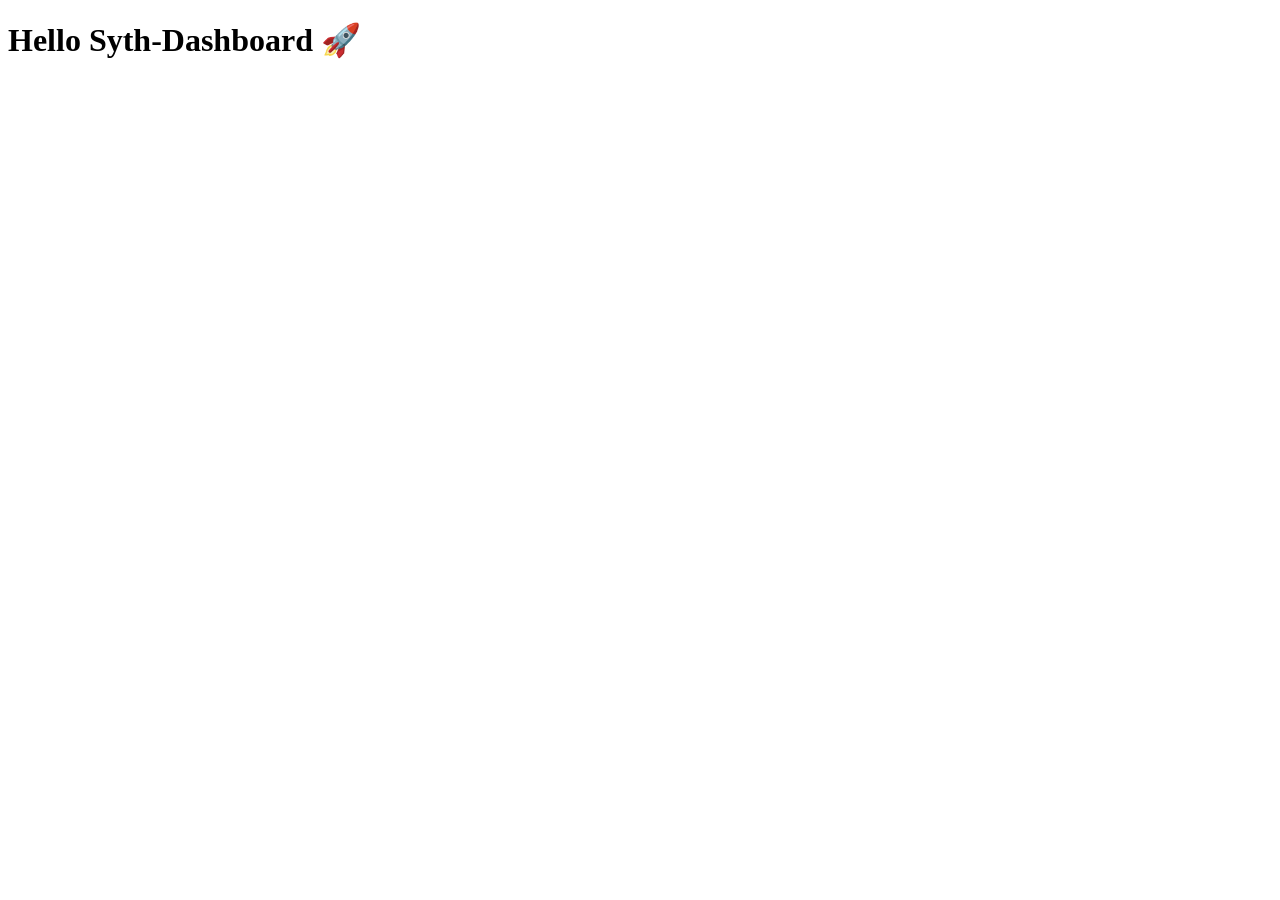
==== index.html @ cd80f68c "Create index.html" ====
<!DOCTYPE html>
<html lang="en">
<head>
    <meta charset="UTF-8">
    <meta name="viewport" content="width=device-width, initial-scale=1.0">
    <title>Syth Dashboard</title>
</head>
<body>

<h1>Hello Syth-Dashboard 🚀</h1>

</body>
</html>
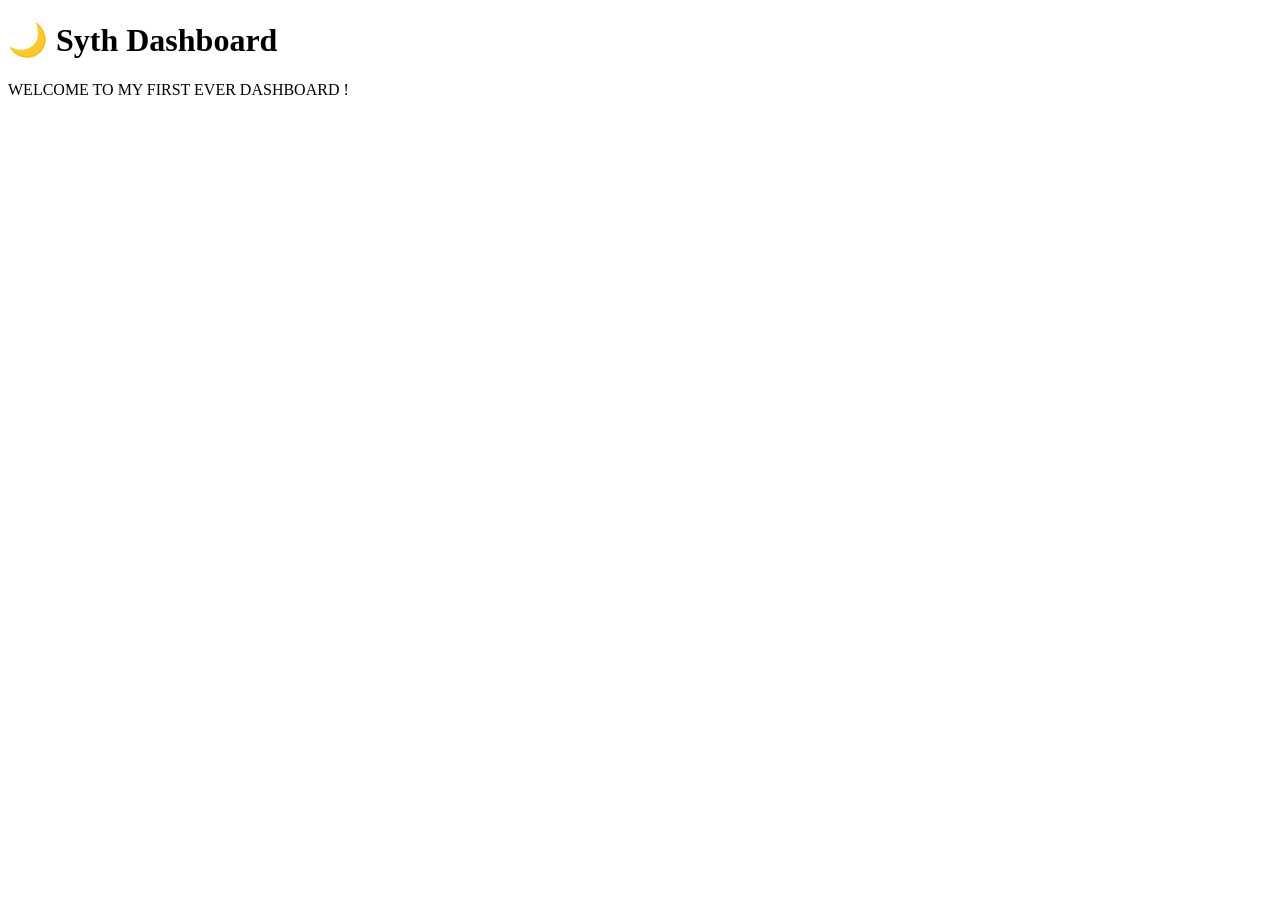
==== commit 46ff3b2a: "Update index.html" ====
--- a/index.html
+++ b/index.html
@@ -1,13 +1,15 @@
 <!DOCTYPE html>
-<html lang="en">
+<html lang="id">
 <head>
     <meta charset="UTF-8">
     <meta name="viewport" content="width=device-width, initial-scale=1.0">
-    <title>Syth Dashboard</title>
+    <title>🌙 Syth Dashboard</title>
 </head>
 <body>
 
-<h1>Hello Syth-Dashboard 🚀</h1>
+    <h1>🌙 Syth Dashboard</h1>
+
+    <p>WELCOME TO MY FIRST EVER DASHBOARD !</p>
 
 </body>
 </html>
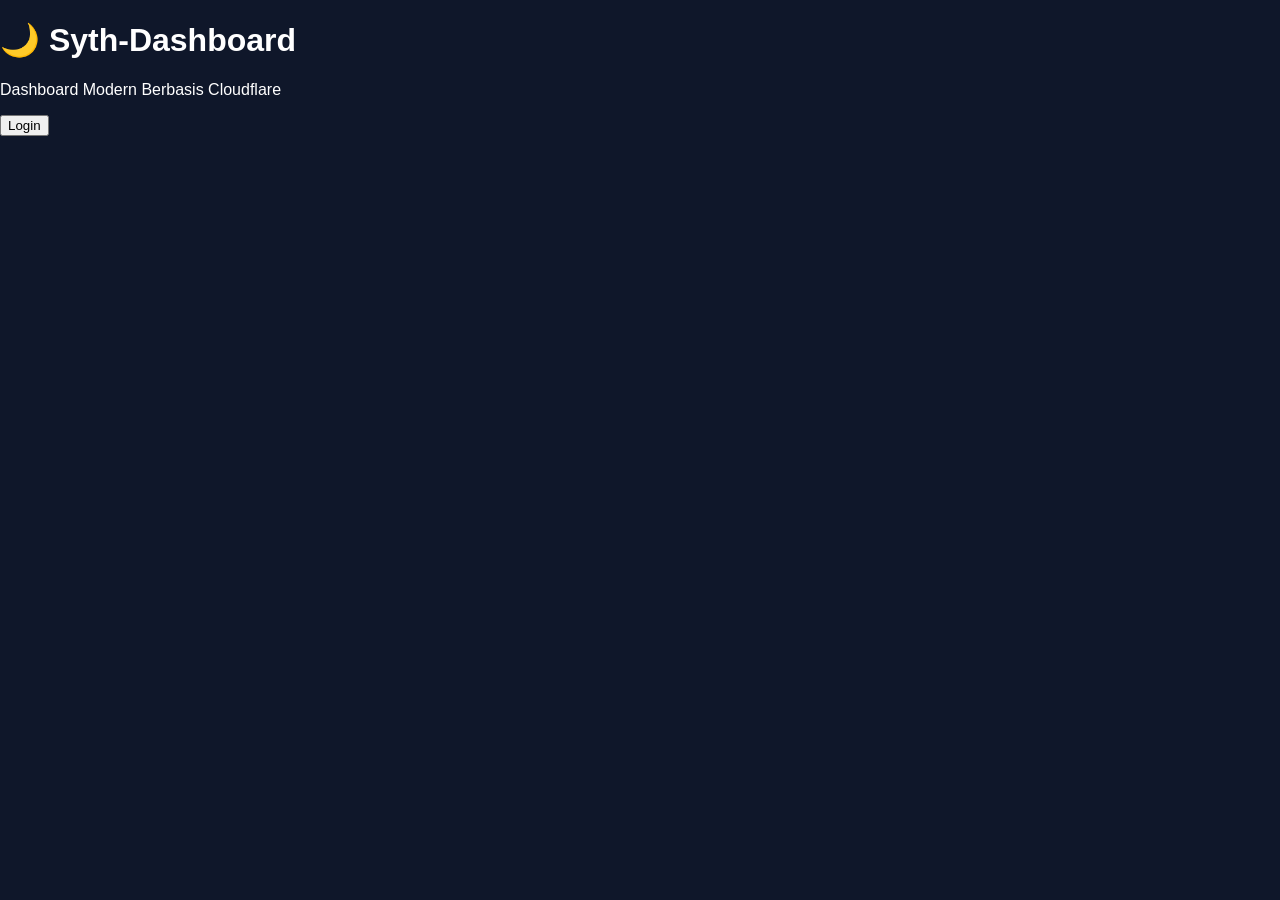
==== commit ab4a986c: "Update index.html" ====
--- a/index.html
+++ b/index.html
@@ -1,15 +1,28 @@
 <!DOCTYPE html>
 <html lang="id">
+
 <head>
-    <meta charset="UTF-8">
-    <meta name="viewport" content="width=device-width, initial-scale=1.0">
-    <title>🌙 Syth Dashboard</title>
+
+<meta charset="UTF-8">
+
+<meta name="viewport" content="width=device-width, initial-scale=1.0">
+
+<title>Syth-Dashboard</title>
+
+<link rel="stylesheet" href="css/style.css">
+
 </head>
+
 <body>
 
-    <h1>🌙 Syth Dashboard</h1>
+<h1>🌙 Syth-Dashboard</h1>
 
-    <p>WELCOME TO MY FIRST EVER DASHBOARD !</p>
+<p>Dashboard Modern Berbasis Cloudflare</p>
+
+<button>Login</button>
+
+<script src="js/app.js"></script>
 
 </body>
+
 </html>
--- a/css/style.css
+++ b/css/style.css
@@ -0,0 +1,6 @@
+body{
+    margin:0;
+    font-family:Arial, sans-serif;
+    background:#0f172a;
+    color:white;
+}
